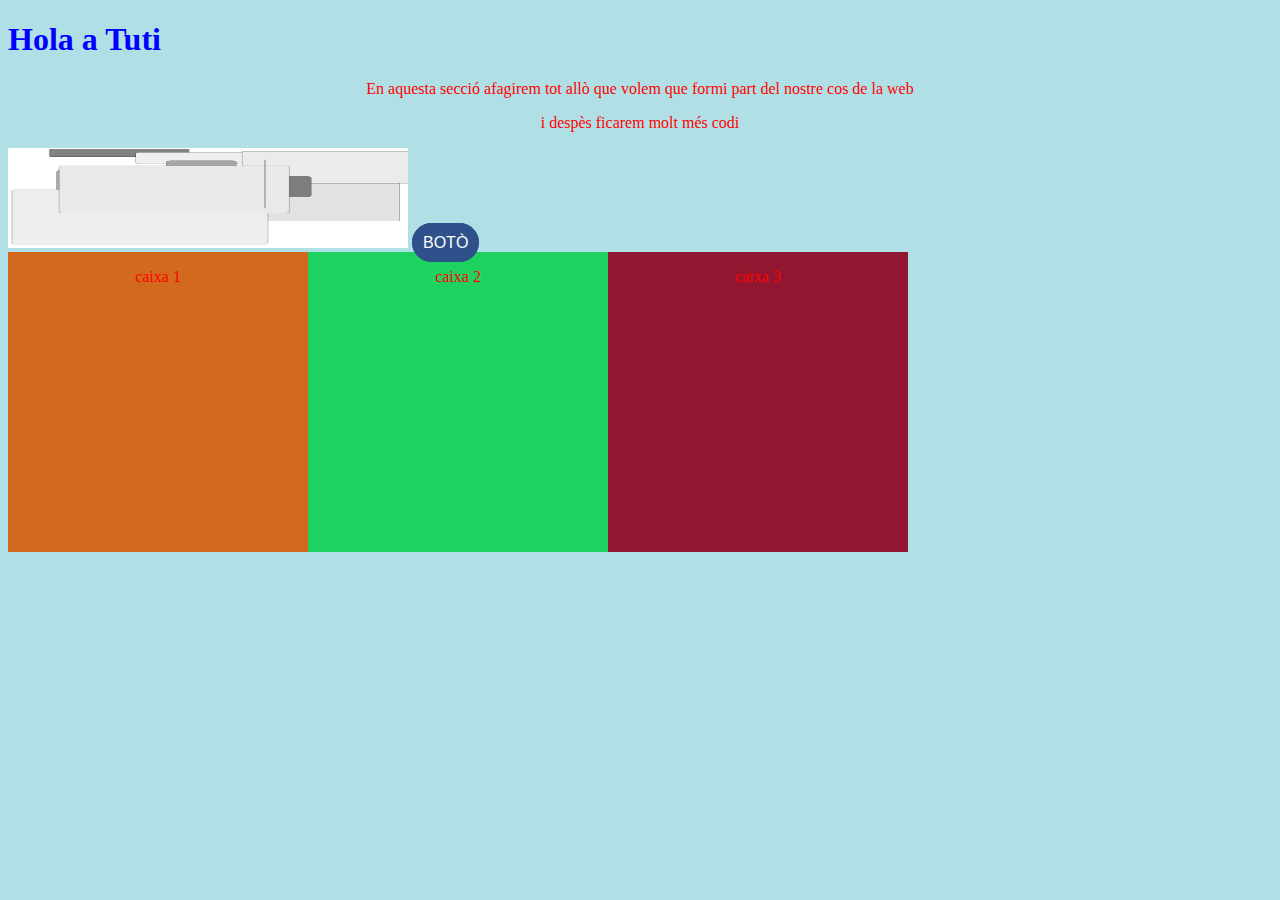
==== index.html @ c1cc41db "r" ====
<!DOCTYPE html>
<html>
    <head>
        <h1><b>Hola a Tuti</b></h1>
        <link rel="stylesheet" href="css/style.css">
    </head>
    <body>
   
        <p>En aquesta secció afagirem tot allò que volem que formi part del nostre cos de la web</p>
        <p>i despès ficarem molt més codi</p>
        <img src="images/intent4.jpeg" width="400" height="100"/>

        <a class="boton" href="http://www.marcroca.com" target="_blank">botò</a>
        <div>
            <div class="caixa1">
               
                <p>caixa 1</p>
             </div>
            <div class="caixa2">
               
                <p>caixa 2</p>
            </div>
             <div class="caixa3">
               
                <p>caixa 3</p>
             </div>
        </div>      
    </body>
</html>
---- css/style.css ----
body {
 
  background-color: powderblue;
}
h1 {
  text-size-adjust: 40px;
  color: blue;
}
p {
  text-size-adjust: 12px;
  text-align: center;
  color: red;
}
.boton {
  border: 1px solid #2e518b; /*anchura, estilo y color borde*/
  padding: 10px; /*espacio alrededor texto*/
  background-color: #2e518b; /*color botón*/
  color: #ffffff; /*color texto*/
  text-decoration: none; /*decoración texto*/
  text-transform: uppercase; /*capitalización texto*/
  font-family: 'Helvetica', sans-serif; /*tipografía texto*/
  border-radius: 50px; /*bordes redondos*/
  }
  .caixa1{
    background-color: chocolate;
    width: 300px;
    height: 300px;
    float:left;
  }
  .caixa2{
    background-color: rgb(30, 210, 96);
    width: 300px;
    height: 300px;
    float:left;
  }
  .caixa3{
    background-color: rgb(144, 23, 47);
    width: 300px;
    height: 300px;
    float:left;
  }
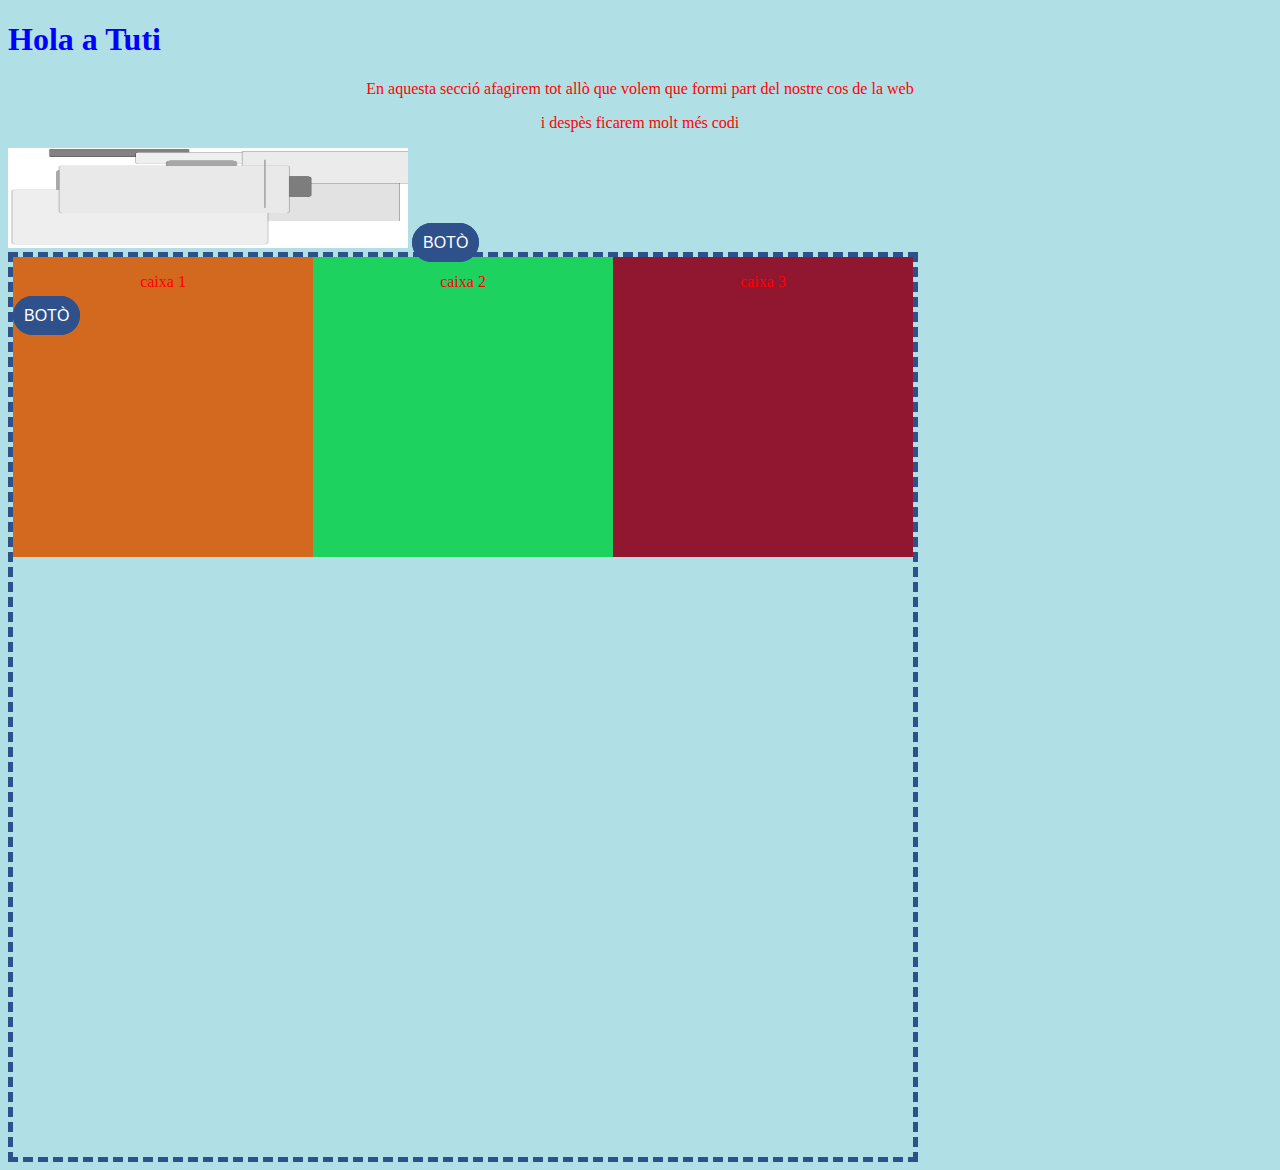
==== commit 68a2a64a: "boto" ====
--- a/index.html
+++ b/index.html
@@ -11,10 +11,11 @@
         <img src="images/intent4.jpeg" width="400" height="100"/>
 
         <a class="boton" href="http://www.marcroca.com" target="_blank">botò</a>
-        <div>
+        <div class="contenidor"> <!--anidades a dins del contenidor///////////-->
             <div class="caixa1">
                
                 <p>caixa 1</p>
+                <a class="boton" href="http://www.marcroca.com" target="_blank">botò</a>
              </div>
             <div class="caixa2">
                
@@ -23,7 +24,7 @@
              <div class="caixa3">
                
                 <p>caixa 3</p>
-             </div>
+             </div> <!--acaba la caixa contenidor////////////////-->
         </div>      
     </body>
 </html>
--- a/css/style.css
+++ b/css/style.css
@@ -39,3 +39,8 @@
     height: 300px;
     float:left;
   }
+  .contenidor{
+    width: 900px;
+    height: 900px;
+    border:#2e518b 5px dashed;
+  }
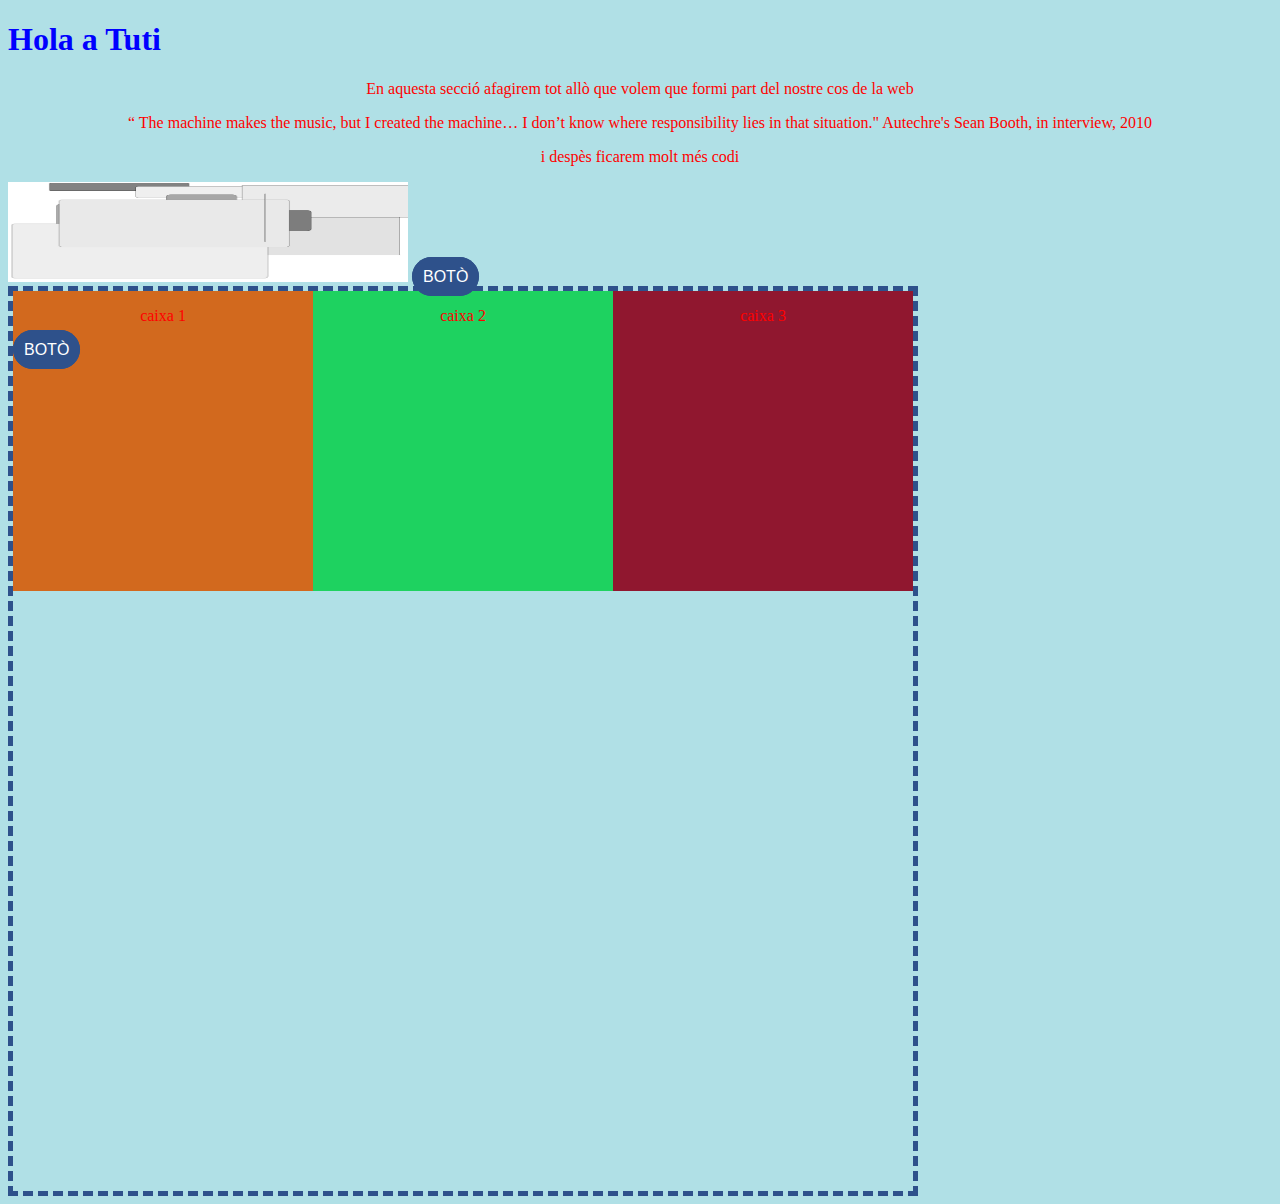
==== commit 4b8ebfc6: "Update index.html" ====
--- a/index.html
+++ b/index.html
@@ -7,6 +7,12 @@
     <body>
    
         <p>En aquesta secció afagirem tot allò que volem que formi part del nostre cos de la web</p>
+        <p>“
+The machine makes the music,
+ but I created the machine…
+I don’t know where responsibility lies
+ in that situation."
+            Autechre's Sean Booth, in interview, 2010 </p>
         <p>i despès ficarem molt més codi</p>
         <img src="images/intent4.jpeg" width="400" height="100"/>
 
@@ -15,7 +21,7 @@
             <div class="caixa1">
                
                 <p>caixa 1</p>
-                <a class="boton" href="http://www.marcroca.com" target="_blank">botò</a>
+                <a aling="center" class="boton" href="http://www.marcroca.com" target="_blank">botò</a>
              </div>
             <div class="caixa2">
                
--- a/css/style.css
+++ b/css/style.css
@@ -20,6 +20,7 @@
   text-transform: uppercase; /*capitalización texto*/
   font-family: 'Helvetica', sans-serif; /*tipografía texto*/
   border-radius: 50px; /*bordes redondos*/
+
   }
   .caixa1{
     background-color: chocolate;
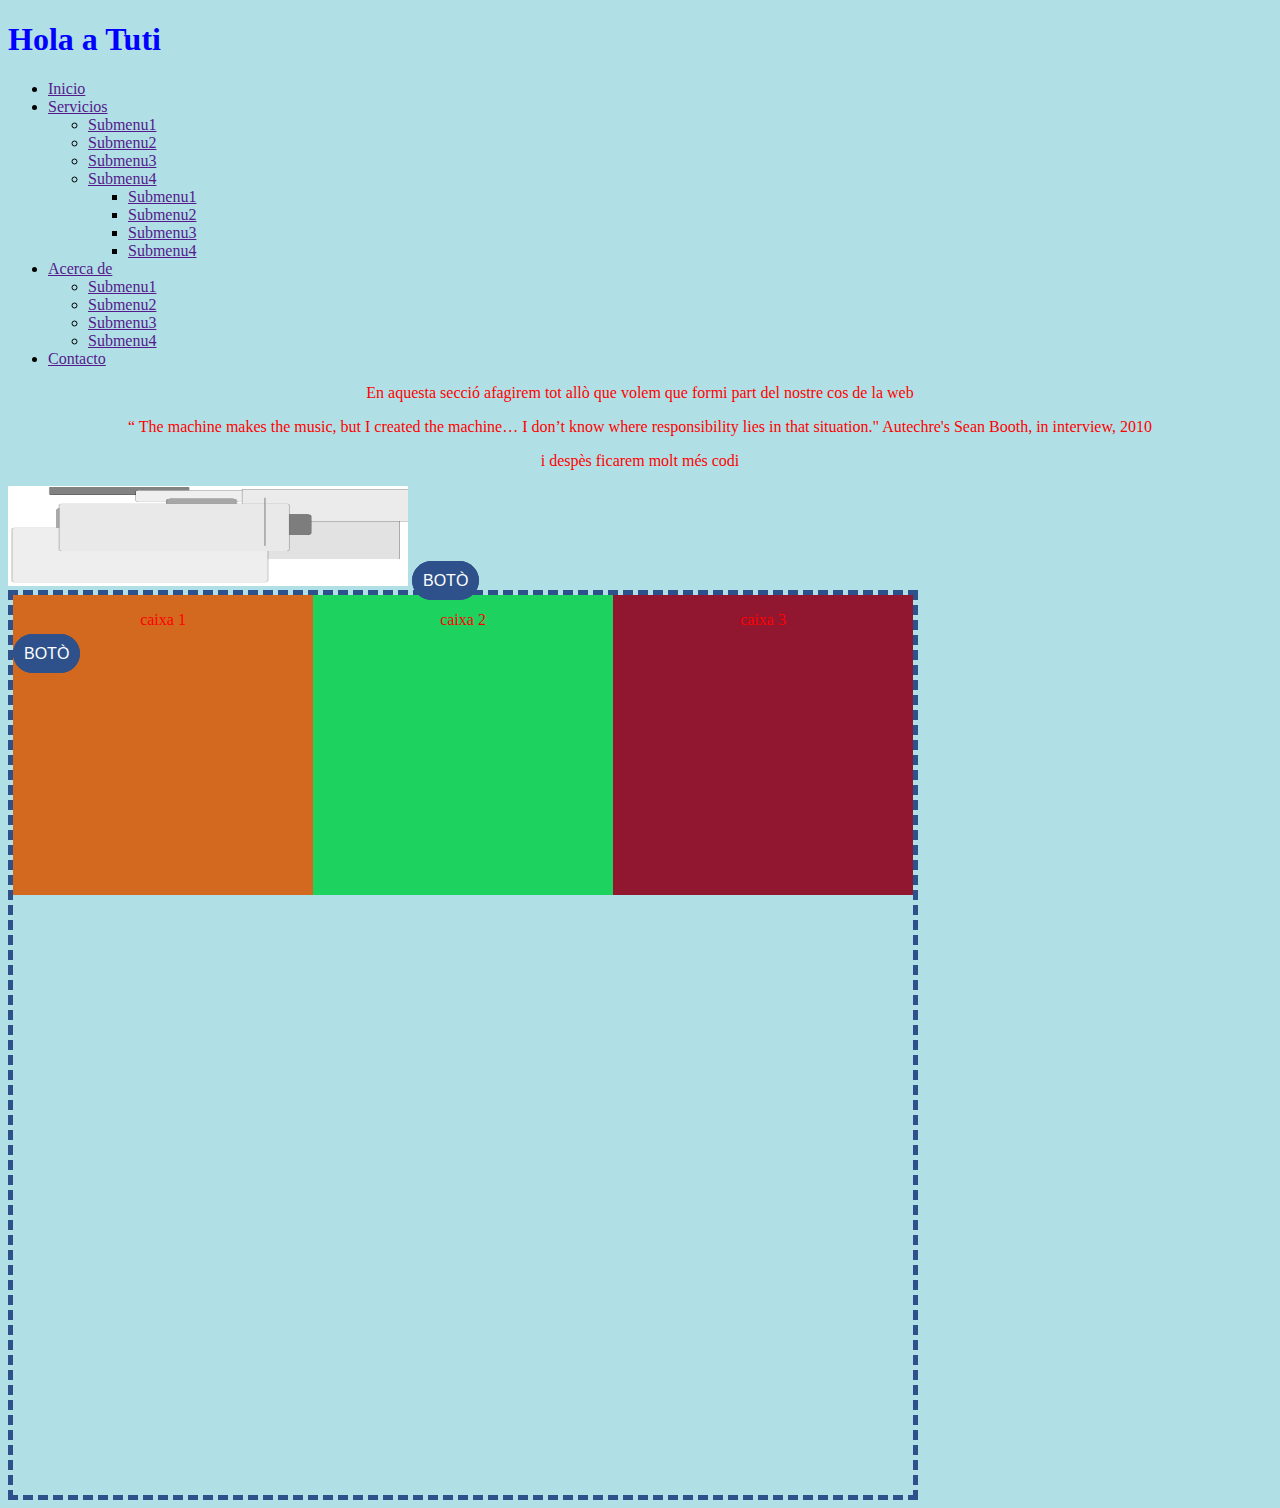
==== commit e52e9e1c: "menu" ====
--- a/index.html
+++ b/index.html
@@ -5,7 +5,35 @@
         <link rel="stylesheet" href="css/style.css">
     </head>
     <body>
-   
+        <div id="header">
+			<ul class="nav">
+				<li><a href="">Inicio</a></li>
+				<li><a href="">Servicios</a>
+					<ul>
+						<li><a href="">Submenu1</a></li>
+						<li><a href="">Submenu2</a></li>
+						<li><a href="">Submenu3</a></li>
+						<li><a href="">Submenu4</a>
+							<ul>
+								<li><a href="">Submenu1</a></li>
+								<li><a href="">Submenu2</a></li>
+								<li><a href="">Submenu3</a></li>
+								<li><a href="">Submenu4</a></li>
+							</ul>
+						</li>
+					</ul>
+				</li>
+				<li><a href="">Acerca de</a>
+					<ul>
+						<li><a href="">Submenu1</a></li>
+						<li><a href="">Submenu2</a></li>
+						<li><a href="">Submenu3</a></li>
+						<li><a href="">Submenu4</a></li>
+					</ul>
+				</li>
+				<li><a href="">Contacto</a></li>
+			</ul>
+		</div>
         <p>En aquesta secció afagirem tot allò que volem que formi part del nostre cos de la web</p>
         <p>“
 The machine makes the music,
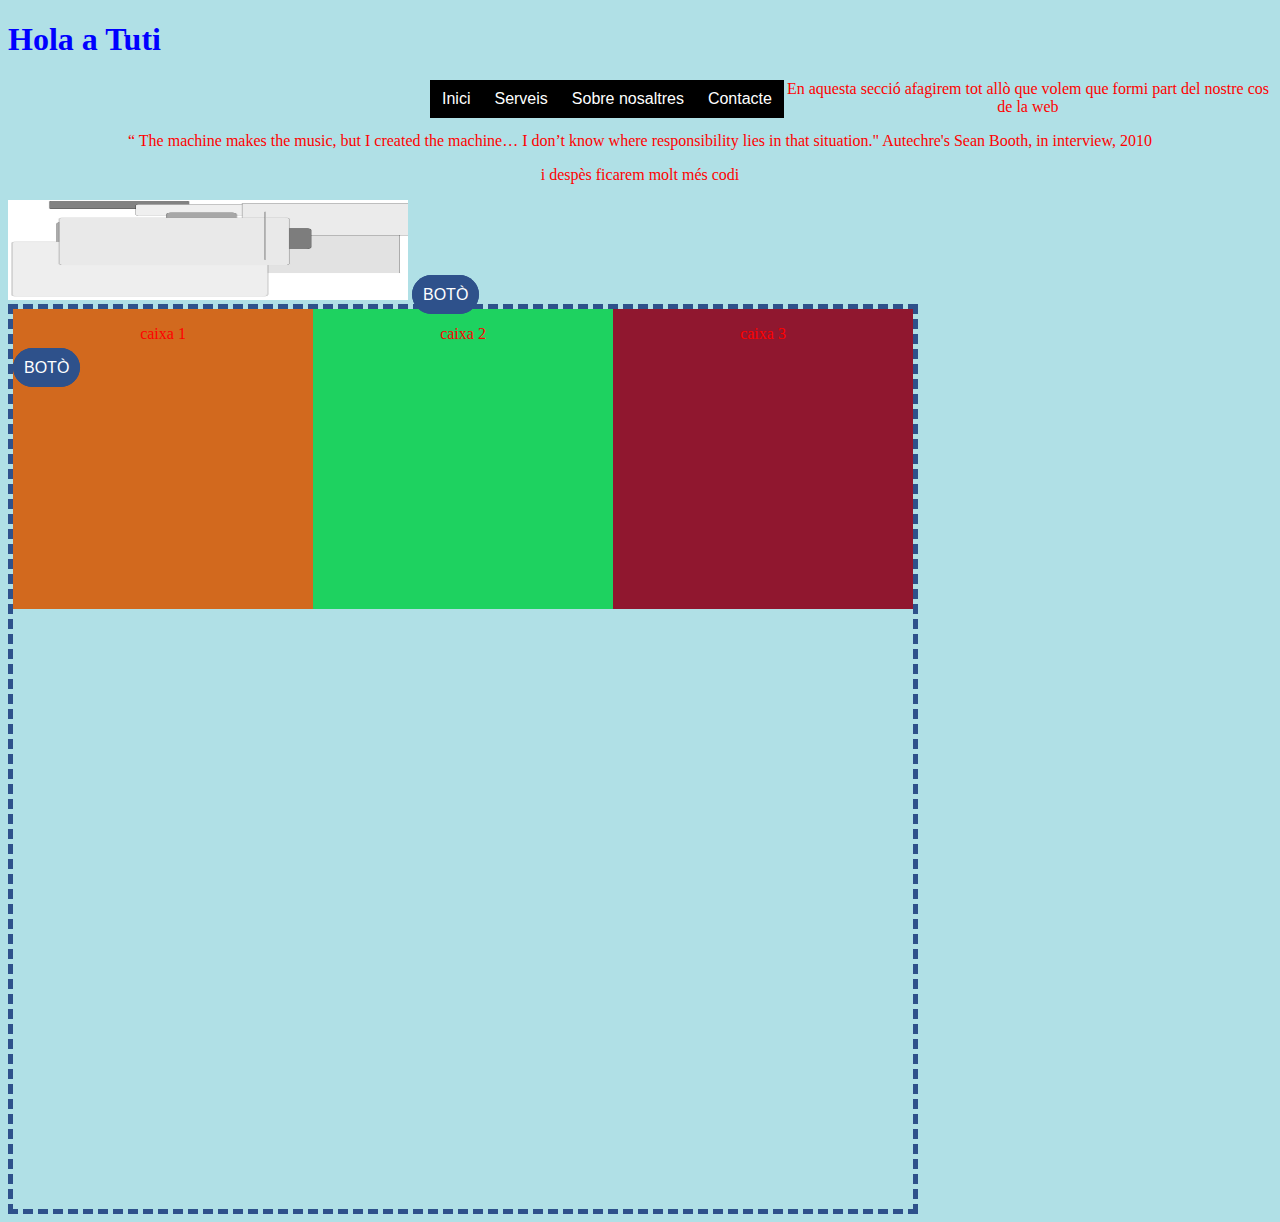
==== commit 4b9411fe: "menu cat" ====
--- a/index.html
+++ b/index.html
@@ -7,8 +7,8 @@
     <body>
         <div id="header">
 			<ul class="nav">
-				<li><a href="">Inicio</a></li>
-				<li><a href="">Servicios</a>
+				<li><a href="">Inici</a></li>
+				<li><a href="">Serveis</a>
 					<ul>
 						<li><a href="">Submenu1</a></li>
 						<li><a href="">Submenu2</a></li>
@@ -23,7 +23,7 @@
 						</li>
 					</ul>
 				</li>
-				<li><a href="">Acerca de</a>
+				<li><a href="">Sobre nosaltres</a>
 					<ul>
 						<li><a href="">Submenu1</a></li>
 						<li><a href="">Submenu2</a></li>
@@ -31,7 +31,7 @@
 						<li><a href="">Submenu4</a></li>
 					</ul>
 				</li>
-				<li><a href="">Contacto</a></li>
+				<li><a href="">Contacte</a></li>
 			</ul>
 		</div>
         <p>En aquesta secció afagirem tot allò que volem que formi part del nostre cos de la web</p>
--- a/css/style.css
+++ b/css/style.css
@@ -1,6 +1,50 @@
 body {
  
   background-color: powderblue;
+}
+#header {
+  margin:auto;
+  width:500px;
+  font-family:Arial, Helvetica, sans-serif;
+}
+
+ul, ol {
+  list-style:none;
+}
+
+.nav > li {
+  float:left;
+}
+
+.nav li a {
+  background-color:#000;
+  color:#fff;
+  text-decoration:none;
+  padding:10px 12px;
+  display:block;
+}
+
+.nav li a:hover {
+  background-color:#434343;
+}
+
+.nav li ul {
+  display:none;
+  position:absolute;
+  min-width:140px;
+}
+
+.nav li:hover > ul {
+  display:block;
+}
+
+.nav li ul li {
+  position:relative;
+}
+
+.nav li ul li ul {
+  right:-140px;
+  top:0px;
 }
 h1 {
   text-size-adjust: 40px;
